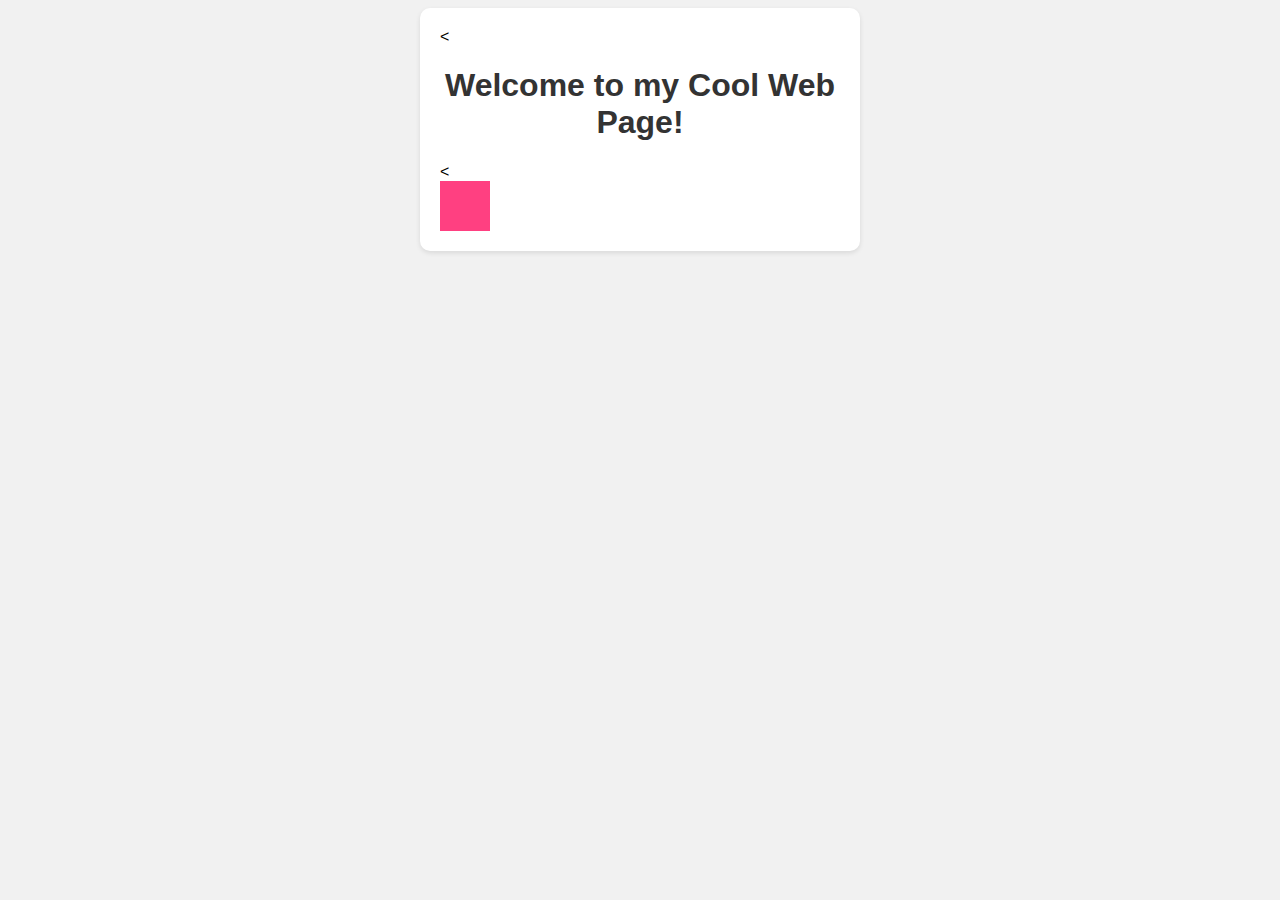
==== index.html @ b8508659 "Rename sex.html to index.html" ====
<!DOCTYPE html>
<html>
<head>
  <title>Cool Web Page</title>
  
 
<style>
   

    body {
      background-color: #f1f1f1;
      font-family: Arial, sans-serif;
    }
    
    .container {
      width: 400px;
      margin: 0 auto;
      padding: 20px;
      background-color: #fff;
      border-radius: 10px;
      box-shadow: 0 2px 5px rgba(0, 0, 0, 0.1);
    }
    
    h1 {
      color: #333;
      text-align: center;
    }
    
    .box {
      width: 50px;
      height: 50px;
      background-color: #ff4081;
      animation: rotate 2s infinite linear;
    }
    
    @keyframes rotate {
      0% {
        transform: rotate(0deg);
      }
      100% {
        transform: rotate(360deg);
      }
    }
  </style>
</head>
<body>
  <div class="container">
    
    <

   
<h1>Welcome to my Cool Web Page!</h1>
    
    <
<div class="box"></div>
  </div>

</
</body>
</html>
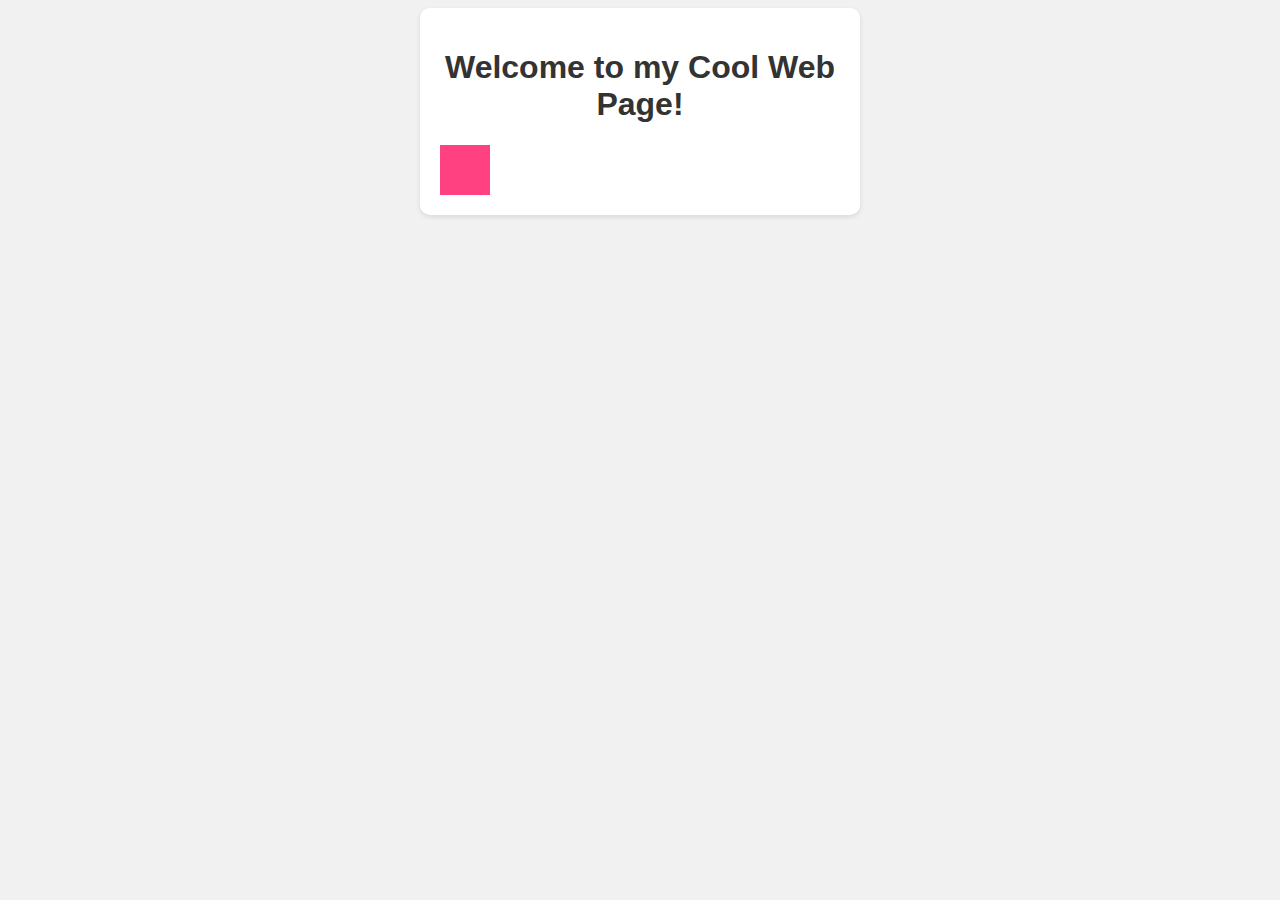
==== commit 7aea20d3: "index.html" ====
--- a/index.html
+++ b/index.html
@@ -2,11 +2,7 @@
 <html>
 <head>
   <title>Cool Web Page</title>
-  
- 
-<style>
-   
-
+  <style>
     body {
       background-color: #f1f1f1;
       font-family: Arial, sans-serif;
@@ -45,16 +41,8 @@
 </head>
 <body>
   <div class="container">
-    
-    <
-
-   
-<h1>Welcome to my Cool Web Page!</h1>
-    
-    <
-<div class="box"></div>
+    <h1>Welcome to my Cool Web Page!</h1>
+    <div class="box"></div>
   </div>
-
-</
 </body>
 </html>
